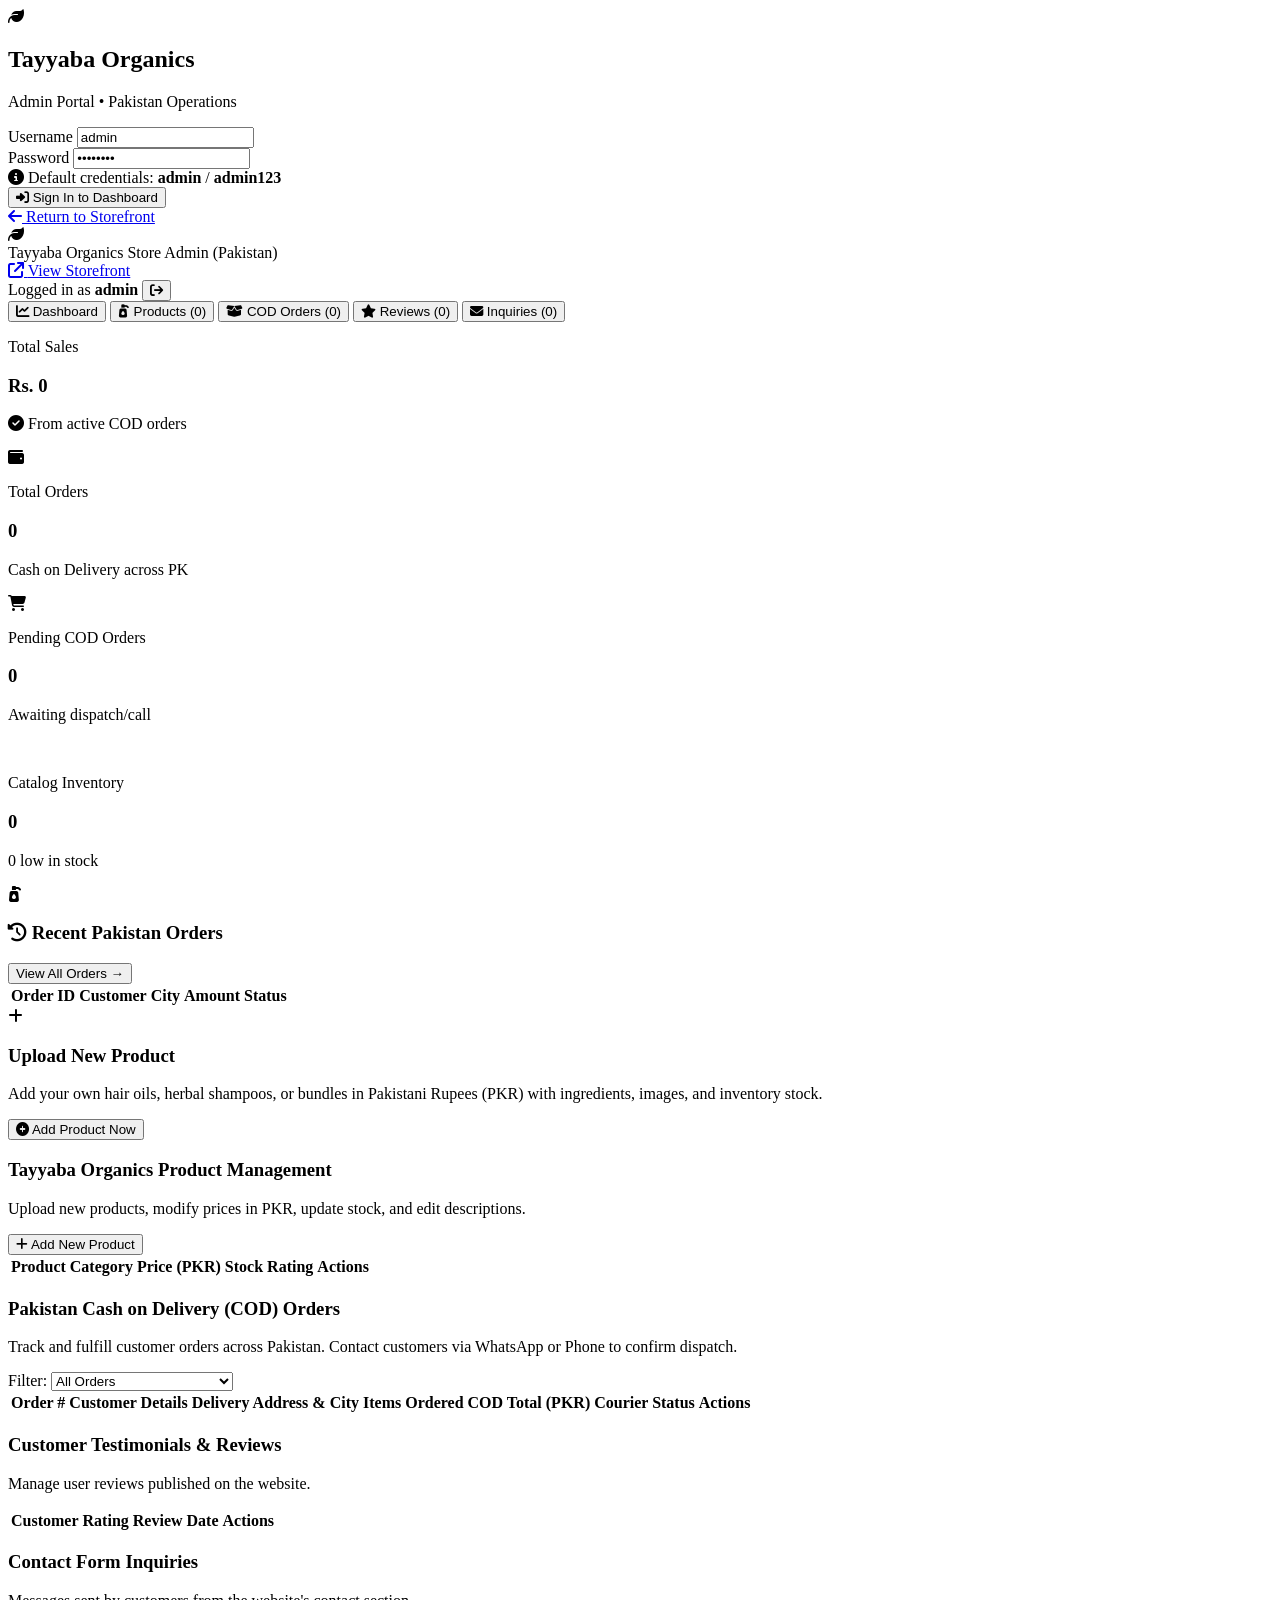
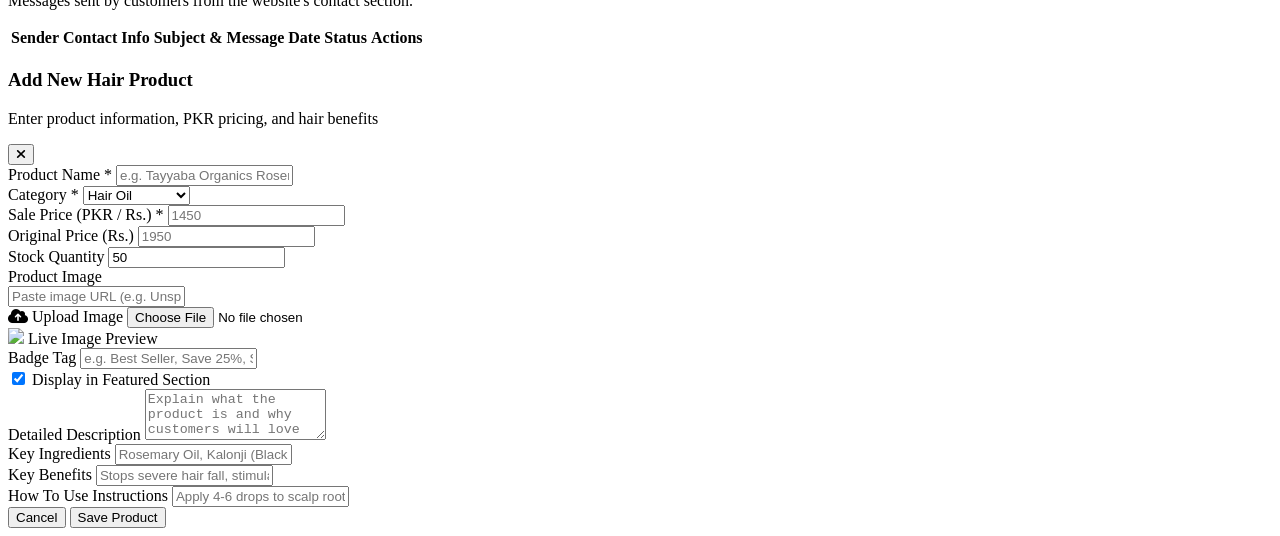
==== public/admin.html @ c784c226 "Initial commit for Tayyaba Organics" ====
<!DOCTYPE html>
<html lang="en">
<head>
  <meta charset="UTF-8">
  <meta name="viewport" content="width=device-width, initial-scale=1.0">
  <title>Tayyaba Organics | Admin Portal (Pakistan)</title>
  
  <!-- Fonts -->
  <link rel="preconnect" href="https://fonts.googleapis.com">
  <link rel="preconnect" href="https://fonts.gstatic.com" crossorigin>
  <link href="https://fonts.googleapis.com/css2?family=Plus+Jakarta+Sans:wght@300;400;500;600;700;800&family=Playfair+Display:wght@600;700&display=swap" rel="stylesheet">
  
  <!-- Tailwind CSS CDN -->
  <script src="https://cdn.tailwindcss.com"></script>
  <script>
    tailwind.config = {
      theme: {
        extend: {
          colors: {
            adminGreen: {
              50: '#f0f7f3',
              100: '#dceee3',
              700: '#1b4d32',
              800: '#133925',
              900: '#0c2518'
            }
          }
        }
      }
    }
  </script>
  
  <!-- Font Awesome Icons -->
  <link rel="stylesheet" href="https://cdnjs.cloudflare.com/ajax/libs/font-awesome/6.4.0/css/all.min.css">
  <link rel="stylesheet" href="/css/styles.css">
</head>
<body class="bg-slate-100 text-slate-800 antialiased min-h-screen">

  <div id="toast-container"></div>

  <!-- ======================== LOGIN OVERLAY ======================== -->
  <div id="login-modal" class="fixed inset-0 z-50 flex items-center justify-center p-4 bg-slate-900/80 backdrop-blur-md">
    <div class="bg-white rounded-3xl shadow-2xl max-w-md w-full p-8 border border-slate-200">
      <div class="text-center mb-6">
        <div class="w-14 h-14 rounded-2xl bg-adminGreen-800 text-amber-400 flex items-center justify-center text-2xl mx-auto mb-3 shadow-md">
          <i class="fa-solid fa-leaf"></i>
        </div>
        <h2 class="font-serif-display text-2xl font-bold text-slate-900">Tayyaba Organics</h2>
        <p class="text-xs text-slate-500 mt-1">Admin Portal &bull; Pakistan Operations</p>
      </div>

      <form id="admin-login-form" class="space-y-4">
        <div>
          <label class="block text-xs font-bold text-slate-700 uppercase tracking-wider mb-1">Username</label>
          <input type="text" id="login-username" value="admin" required
                 class="w-full px-4 py-2.5 bg-slate-50 border border-slate-200 rounded-xl text-sm focus:outline-none focus:ring-2 focus:ring-adminGreen-800">
        </div>

        <div>
          <label class="block text-xs font-bold text-slate-700 uppercase tracking-wider mb-1">Password</label>
          <input type="password" id="login-password" value="admin123" required
                 class="w-full px-4 py-2.5 bg-slate-50 border border-slate-200 rounded-xl text-sm focus:outline-none focus:ring-2 focus:ring-adminGreen-800">
        </div>

        <div class="p-3 bg-amber-50 rounded-xl border border-amber-200 text-xs text-amber-900 flex items-center gap-2">
          <i class="fa-solid fa-circle-info text-amber-700"></i>
          <span>Default credentials: <strong>admin</strong> / <strong>admin123</strong></span>
        </div>

        <button type="submit" id="login-btn" class="w-full py-3.5 bg-adminGreen-800 hover:bg-adminGreen-700 text-white font-bold rounded-xl shadow-lg transition-all flex items-center justify-center gap-2">
          <i class="fa-solid fa-right-to-bracket"></i>
          <span>Sign In to Dashboard</span>
        </button>
      </form>

      <div class="mt-6 text-center">
        <a href="/" class="text-xs text-slate-500 hover:text-slate-800 flex items-center justify-center gap-1">
          <i class="fa-solid fa-arrow-left"></i> Return to Storefront
        </a>
      </div>
    </div>
  </div>

  <!-- ======================== MAIN ADMIN DASHBOARD ======================== -->
  <div id="admin-dashboard-app" class="hidden min-h-screen flex flex-col">
    
    <!-- Top Admin Header -->
    <header class="bg-white border-b border-slate-200 sticky top-0 z-30 shadow-sm">
      <div class="max-w-7xl mx-auto px-4 sm:px-6 lg:px-8">
        <div class="flex items-center justify-between h-16">
          
          <!-- Logo & Admin Title -->
          <div class="flex items-center gap-3">
            <div class="w-9 h-9 rounded-xl bg-adminGreen-800 text-amber-400 flex items-center justify-center text-lg">
              <i class="fa-solid fa-leaf"></i>
            </div>
            <div>
              <span class="font-bold text-slate-900 text-base">Tayyaba Organics</span>
              <span class="text-xs bg-emerald-100 text-emerald-800 px-2 py-0.5 rounded font-semibold ml-2">Store Admin (Pakistan)</span>
            </div>
          </div>

          <!-- Actions -->
          <div class="flex items-center gap-4">
            <a href="/" target="_blank" class="hidden sm:inline-flex items-center gap-1.5 px-3 py-1.5 rounded-lg text-xs font-semibold bg-slate-100 hover:bg-slate-200 text-slate-700 transition-colors">
              <i class="fa-solid fa-arrow-up-right-from-square"></i>
              <span>View Storefront</span>
            </a>

            <div class="h-5 w-px bg-slate-200"></div>

            <div class="flex items-center gap-2">
              <span class="text-xs font-semibold text-slate-600 hidden md:inline">Logged in as <strong id="admin-user-display" class="text-slate-900">admin</strong></span>
              <button id="admin-logout-btn" class="p-2 text-slate-500 hover:text-rose-600 rounded-lg hover:bg-rose-50 transition-colors" title="Log Out">
                <i class="fa-solid fa-arrow-right-from-bracket text-base"></i>
              </button>
            </div>
          </div>

        </div>
      </div>

      <!-- Navigation Tabs -->
      <div class="max-w-7xl mx-auto px-4 sm:px-6 lg:px-8 flex space-x-6 border-t border-slate-100 text-xs sm:text-sm font-semibold overflow-x-auto">
        <button data-tab="tab-dashboard" class="admin-tab-btn py-3 border-b-2 border-adminGreen-800 text-adminGreen-800 flex items-center gap-2">
          <i class="fa-solid fa-chart-line"></i> Dashboard
        </button>
        <button data-tab="tab-products" class="admin-tab-btn py-3 border-b-2 border-transparent text-slate-500 hover:text-slate-900 flex items-center gap-2">
          <i class="fa-solid fa-pump-soap"></i> Products (<span id="tab-count-products">0</span>)
        </button>
        <button data-tab="tab-orders" class="admin-tab-btn py-3 border-b-2 border-transparent text-slate-500 hover:text-slate-900 flex items-center gap-2">
          <i class="fa-solid fa-box-open"></i> COD Orders (<span id="tab-count-orders">0</span>)
        </button>
        <button data-tab="tab-reviews" class="admin-tab-btn py-3 border-b-2 border-transparent text-slate-500 hover:text-slate-900 flex items-center gap-2">
          <i class="fa-solid fa-star"></i> Reviews (<span id="tab-count-reviews">0</span>)
        </button>
        <button data-tab="tab-inquiries" class="admin-tab-btn py-3 border-b-2 border-transparent text-slate-500 hover:text-slate-900 flex items-center gap-2">
          <i class="fa-solid fa-envelope"></i> Inquiries (<span id="tab-count-inquiries">0</span>)
        </button>
      </div>
    </header>

    <!-- Main Content Body -->
    <main class="max-w-7xl mx-auto px-4 sm:px-6 lg:px-8 py-8 flex-1 w-full">
      
      <!-- ==================== TAB 1: DASHBOARD OVERVIEW ==================== -->
      <div id="tab-dashboard" class="tab-pane space-y-8">
        
        <!-- KPI Cards -->
        <div class="grid grid-cols-1 sm:grid-cols-2 lg:grid-cols-4 gap-5">
          
          <div class="bg-white p-5 rounded-2xl border border-slate-200 shadow-sm flex items-center justify-between">
            <div>
              <p class="text-xs font-semibold text-slate-500 uppercase tracking-wider">Total Sales</p>
              <h3 id="stat-revenue" class="text-2xl font-bold text-slate-900 mt-1">Rs. 0</h3>
              <p class="text-[11px] text-emerald-600 font-semibold mt-1"><i class="fa-solid fa-circle-check"></i> From active COD orders</p>
            </div>
            <div class="w-12 h-12 rounded-xl bg-emerald-50 text-emerald-700 flex items-center justify-center text-xl">
              <i class="fa-solid fa-wallet"></i>
            </div>
          </div>

          <div class="bg-white p-5 rounded-2xl border border-slate-200 shadow-sm flex items-center justify-between">
            <div>
              <p class="text-xs font-semibold text-slate-500 uppercase tracking-wider">Total Orders</p>
              <h3 id="stat-orders" class="text-2xl font-bold text-slate-900 mt-1">0</h3>
              <p class="text-[11px] text-slate-500 mt-1">Cash on Delivery across PK</p>
            </div>
            <div class="w-12 h-12 rounded-xl bg-blue-50 text-blue-700 flex items-center justify-center text-xl">
              <i class="fa-solid fa-cart-shopping"></i>
            </div>
          </div>

          <div class="bg-white p-5 rounded-2xl border border-slate-200 shadow-sm flex items-center justify-between">
            <div>
              <p class="text-xs font-semibold text-slate-500 uppercase tracking-wider">Pending COD Orders</p>
              <h3 id="stat-pending" class="text-2xl font-bold text-amber-600 mt-1">0</h3>
              <p class="text-[11px] text-amber-700 font-semibold mt-1">Awaiting dispatch/call</p>
            </div>
            <div class="w-12 h-12 rounded-xl bg-amber-50 text-amber-600 flex items-center justify-center text-xl">
              <i class="fa-solid fa-truck-clock"></i>
            </div>
          </div>

          <div class="bg-white p-5 rounded-2xl border border-slate-200 shadow-sm flex items-center justify-between">
            <div>
              <p class="text-xs font-semibold text-slate-500 uppercase tracking-wider">Catalog Inventory</p>
              <h3 id="stat-products" class="text-2xl font-bold text-slate-900 mt-1">0</h3>
              <p id="stat-low-stock" class="text-[11px] text-slate-500 mt-1">0 low in stock</p>
            </div>
            <div class="w-12 h-12 rounded-xl bg-purple-50 text-purple-700 flex items-center justify-center text-xl">
              <i class="fa-solid fa-pump-soap"></i>
            </div>
          </div>

        </div>

        <!-- Recent Orders & Fast Actions -->
        <div class="grid grid-cols-1 lg:grid-cols-3 gap-8">
          
          <!-- Recent Orders Table -->
          <div class="lg:col-span-2 bg-white rounded-2xl border border-slate-200 p-6 shadow-sm">
            <div class="flex items-center justify-between mb-5">
              <h3 class="font-bold text-slate-900 text-base flex items-center gap-2">
                <i class="fa-solid fa-clock-rotate-left text-slate-400"></i> Recent Pakistan Orders
              </h3>
              <button onclick="switchTab('tab-orders')" class="text-xs font-bold text-adminGreen-800 hover:underline">
                View All Orders &rarr;
              </button>
            </div>

            <div class="overflow-x-auto">
              <table class="w-full text-left text-xs">
                <thead>
                  <tr class="border-b border-slate-100 text-slate-500 font-semibold">
                    <th class="pb-3">Order ID</th>
                    <th class="pb-3">Customer</th>
                    <th class="pb-3">City</th>
                    <th class="pb-3">Amount</th>
                    <th class="pb-3">Status</th>
                  </tr>
                </thead>
                <tbody id="dashboard-recent-orders-tbody" class="divide-y divide-slate-100 text-slate-700">
                  <!-- Injected via JS -->
                </tbody>
              </table>
            </div>
          </div>

          <!-- Quick Shortcuts & Product Upload Promotion -->
          <div class="bg-gradient-to-br from-adminGreen-900 to-adminGreen-800 text-white rounded-2xl p-6 shadow-sm flex flex-col justify-between">
            <div>
              <div class="w-12 h-12 rounded-xl bg-white/10 flex items-center justify-center text-amber-400 text-2xl mb-4">
                <i class="fa-solid fa-plus"></i>
              </div>
              <h3 class="font-serif-display text-xl font-bold mb-2">Upload New Product</h3>
              <p class="text-xs text-slate-200 leading-relaxed mb-6">
                Add your own hair oils, herbal shampoos, or bundles in Pakistani Rupees (PKR) with ingredients, images, and inventory stock.
              </p>
            </div>
            
            <button onclick="openAddProductModal()" class="w-full py-3 bg-amber-500 hover:bg-amber-600 text-slate-950 font-bold rounded-xl text-xs transition-colors flex items-center justify-center gap-2 shadow">
              <i class="fa-solid fa-circle-plus"></i> Add Product Now
            </button>
          </div>

        </div>

      </div>

      <!-- ==================== TAB 2: PRODUCT MANAGEMENT ==================== -->
      <div id="tab-products" class="tab-pane hidden space-y-6">
        
        <div class="flex flex-col sm:flex-row sm:items-center justify-between gap-4 bg-white p-5 rounded-2xl border border-slate-200">
          <div>
            <h3 class="font-serif-display text-xl font-bold text-slate-900">Tayyaba Organics Product Management</h3>
            <p class="text-xs text-slate-500">Upload new products, modify prices in PKR, update stock, and edit descriptions.</p>
          </div>
          
          <button onclick="openAddProductModal()" class="px-5 py-2.5 bg-adminGreen-800 hover:bg-adminGreen-700 text-white font-bold text-xs rounded-xl shadow-md transition-all flex items-center gap-2">
            <i class="fa-solid fa-plus"></i>
            <span>Add New Product</span>
          </button>
        </div>

        <!-- Products Table -->
        <div class="bg-white rounded-2xl border border-slate-200 overflow-hidden shadow-sm">
          <div class="overflow-x-auto">
            <table class="w-full text-left text-xs">
              <thead class="bg-slate-50 border-b border-slate-200 text-slate-500 uppercase tracking-wider font-bold">
                <tr>
                  <th class="p-4">Product</th>
                  <th class="p-4">Category</th>
                  <th class="p-4">Price (PKR)</th>
                  <th class="p-4">Stock</th>
                  <th class="p-4">Rating</th>
                  <th class="p-4 text-right">Actions</th>
                </tr>
              </thead>
              <tbody id="admin-products-table-body" class="divide-y divide-slate-100">
                <!-- Dynamically populated -->
              </tbody>
            </table>
          </div>
        </div>

      </div>

      <!-- ==================== TAB 3: ORDER MANAGEMENT ==================== -->
      <div id="tab-orders" class="tab-pane hidden space-y-6">
        
        <div class="flex flex-col sm:flex-row sm:items-center justify-between gap-4 bg-white p-5 rounded-2xl border border-slate-200">
          <div>
            <h3 class="font-serif-display text-xl font-bold text-slate-900">Pakistan Cash on Delivery (COD) Orders</h3>
            <p class="text-xs text-slate-500">Track and fulfill customer orders across Pakistan. Contact customers via WhatsApp or Phone to confirm dispatch.</p>
          </div>

          <!-- Filter by Status -->
          <div class="flex items-center gap-2">
            <label class="text-xs text-slate-500 font-semibold">Filter:</label>
            <select id="order-status-filter" class="text-xs font-semibold bg-slate-50 border border-slate-200 rounded-lg px-3 py-2 text-slate-700">
              <option value="all">All Orders</option>
              <option value="Pending">Pending Confirmation</option>
              <option value="Confirmed">Confirmed</option>
              <option value="Shipped">Shipped / With Courier</option>
              <option value="Delivered">Delivered (Cash Collected)</option>
              <option value="Cancelled">Cancelled</option>
            </select>
          </div>
        </div>

        <!-- Orders Table -->
        <div class="bg-white rounded-2xl border border-slate-200 overflow-hidden shadow-sm">
          <div class="overflow-x-auto">
            <table class="w-full text-left text-xs">
              <thead class="bg-slate-50 border-b border-slate-200 text-slate-500 uppercase tracking-wider font-bold">
                <tr>
                  <th class="p-4">Order #</th>
                  <th class="p-4">Customer Details</th>
                  <th class="p-4">Delivery Address & City</th>
                  <th class="p-4">Items Ordered</th>
                  <th class="p-4">COD Total (PKR)</th>
                  <th class="p-4">Courier Status</th>
                  <th class="p-4 text-right">Actions</th>
                </tr>
              </thead>
              <tbody id="admin-orders-table-body" class="divide-y divide-slate-100">
                <!-- Dynamically populated -->
              </tbody>
            </table>
          </div>
        </div>

      </div>

      <!-- ==================== TAB 4: REVIEWS MANAGEMENT ==================== -->
      <div id="tab-reviews" class="tab-pane hidden space-y-6">
        
        <div class="bg-white p-5 rounded-2xl border border-slate-200">
          <h3 class="font-serif-display text-xl font-bold text-slate-900">Customer Testimonials & Reviews</h3>
          <p class="text-xs text-slate-500">Manage user reviews published on the website.</p>
        </div>

        <div class="bg-white rounded-2xl border border-slate-200 overflow-hidden shadow-sm">
          <div class="overflow-x-auto">
            <table class="w-full text-left text-xs">
              <thead class="bg-slate-50 border-b border-slate-200 text-slate-500 uppercase tracking-wider font-bold">
                <tr>
                  <th class="p-4">Customer</th>
                  <th class="p-4">Rating</th>
                  <th class="p-4">Review</th>
                  <th class="p-4">Date</th>
                  <th class="p-4 text-right">Actions</th>
                </tr>
              </thead>
              <tbody id="admin-reviews-table-body" class="divide-y divide-slate-100">
                <!-- Dynamically populated -->
              </tbody>
            </table>
          </div>
        </div>

      </div>

      <!-- ==================== TAB 5: CONTACT INQUIRIES ==================== -->
      <div id="tab-inquiries" class="tab-pane hidden space-y-6">
        
        <div class="bg-white p-5 rounded-2xl border border-slate-200">
          <h3 class="font-serif-display text-xl font-bold text-slate-900">Contact Form Inquiries</h3>
          <p class="text-xs text-slate-500">Messages sent by customers from the website's contact section.</p>
        </div>

        <div class="bg-white rounded-2xl border border-slate-200 overflow-hidden shadow-sm">
          <div class="overflow-x-auto">
            <table class="w-full text-left text-xs">
              <thead class="bg-slate-50 border-b border-slate-200 text-slate-500 uppercase tracking-wider font-bold">
                <tr>
                  <th class="p-4">Sender</th>
                  <th class="p-4">Contact Info</th>
                  <th class="p-4">Subject & Message</th>
                  <th class="p-4">Date</th>
                  <th class="p-4">Status</th>
                  <th class="p-4 text-right">Actions</th>
                </tr>
              </thead>
              <tbody id="admin-inquiries-table-body" class="divide-y divide-slate-100">
                <!-- Dynamically populated -->
              </tbody>
            </table>
          </div>
        </div>

      </div>

    </main>
  </div>

  <!-- ======================== ADD / EDIT PRODUCT MODAL ======================== -->
  <div id="product-modal" class="fixed inset-0 z-50 overflow-y-auto hidden">
    <div class="min-h-screen px-4 flex items-center justify-center p-4">
      <div id="product-modal-backdrop" class="fixed inset-0 bg-black/60 backdrop-blur-sm"></div>

      <div class="bg-white rounded-3xl shadow-2xl max-w-2xl w-full p-6 sm:p-8 relative z-10 border border-slate-200 my-8">
        
        <div class="flex items-center justify-between pb-4 border-b border-slate-200 mb-6">
          <div>
            <h3 id="product-modal-title" class="font-serif-display text-2xl font-bold text-slate-900">Add New Hair Product</h3>
            <p class="text-xs text-slate-500">Enter product information, PKR pricing, and hair benefits</p>
          </div>
          <button onclick="closeProductModal()" class="text-slate-400 hover:text-slate-600 p-1">
            <i class="fa-solid fa-xmark text-xl"></i>
          </button>
        </div>

        <form id="product-form" class="space-y-4">
          <input type="hidden" id="prod-id" value="">

          <div class="grid grid-cols-1 sm:grid-cols-3 gap-4">
            <div class="sm:col-span-2">
              <label class="block text-xs font-bold text-slate-700 uppercase tracking-wider mb-1">Product Name *</label>
              <input type="text" id="prod-name" required placeholder="e.g. Tayyaba Organics Rosemary Scalp Oil"
                     class="w-full px-3.5 py-2.5 bg-slate-50 border border-slate-200 rounded-xl text-sm focus:outline-none focus:ring-2 focus:ring-adminGreen-800">
            </div>

            <div>
              <label class="block text-xs font-bold text-slate-700 uppercase tracking-wider mb-1">Category *</label>
              <select id="prod-category" class="w-full px-3.5 py-2.5 bg-slate-50 border border-slate-200 rounded-xl text-sm focus:outline-none focus:ring-2 focus:ring-adminGreen-800">
                <option value="Hair Oil">Hair Oil</option>
                <option value="Shampoo">Shampoo</option>
                <option value="Conditioner">Conditioner</option>
                <option value="Hair Mask">Hair Mask</option>
                <option value="Serum">Serum</option>
                <option value="Bundles">Value Bundles</option>
              </select>
            </div>
          </div>

          <div class="grid grid-cols-1 sm:grid-cols-3 gap-4">
            <div>
              <label class="block text-xs font-bold text-slate-700 uppercase tracking-wider mb-1">Sale Price (PKR / Rs.) *</label>
              <input type="number" step="1" id="prod-price" required placeholder="1450"
                     class="w-full px-3.5 py-2.5 bg-slate-50 border border-slate-200 rounded-xl text-sm focus:outline-none focus:ring-2 focus:ring-adminGreen-800">
            </div>

            <div>
              <label class="block text-xs font-bold text-slate-700 uppercase tracking-wider mb-1">Original Price (Rs.)</label>
              <input type="number" step="1" id="prod-orig-price" placeholder="1950"
                     class="w-full px-3.5 py-2.5 bg-slate-50 border border-slate-200 rounded-xl text-sm focus:outline-none focus:ring-2 focus:ring-adminGreen-800">
            </div>

            <div>
              <label class="block text-xs font-bold text-slate-700 uppercase tracking-wider mb-1">Stock Quantity</label>
              <input type="number" id="prod-stock" value="50" min="0"
                     class="w-full px-3.5 py-2.5 bg-slate-50 border border-slate-200 rounded-xl text-sm focus:outline-none focus:ring-2 focus:ring-adminGreen-800">
            </div>
          </div>

          <!-- Product Image & Upload Support -->
          <div class="p-4 bg-slate-50 rounded-2xl border border-slate-200 space-y-3">
            <label class="block text-xs font-bold text-slate-700 uppercase tracking-wider">Product Image</label>
            
            <div class="grid grid-cols-1 sm:grid-cols-3 gap-3">
              <div class="sm:col-span-2">
                <input type="text" id="prod-image-url" placeholder="Paste image URL (e.g. Unsplash URL)"
                       class="w-full px-3.5 py-2 bg-white border border-slate-200 rounded-xl text-xs focus:outline-none focus:ring-1 focus:ring-adminGreen-800">
              </div>
              <div>
                <label class="cursor-pointer flex items-center justify-center gap-1.5 px-3 py-2 bg-white border border-slate-300 rounded-xl text-xs font-semibold text-slate-700 hover:bg-slate-100">
                  <i class="fa-solid fa-cloud-arrow-up text-adminGreen-800"></i>
                  <span>Upload Image</span>
                  <input type="file" id="prod-image-file" accept="image/*" class="hidden">
                </label>
              </div>
            </div>

            <div id="image-preview-container" class="flex items-center gap-3">
              <img id="prod-image-preview" src="https://images.unsplash.com/photo-1608248597359-009139265f24?auto=format&fit=crop&w=800&q=80" 
                   class="w-16 h-16 object-cover rounded-xl border border-slate-200 bg-white">
              <span class="text-[11px] text-slate-500">Live Image Preview</span>
            </div>
          </div>

          <div class="grid grid-cols-1 sm:grid-cols-2 gap-4">
            <div>
              <label class="block text-xs font-bold text-slate-700 uppercase tracking-wider mb-1">Badge Tag</label>
              <input type="text" id="prod-badge" placeholder="e.g. Best Seller, Save 25%, Sulfate Free"
                     class="w-full px-3.5 py-2.5 bg-slate-50 border border-slate-200 rounded-xl text-sm focus:outline-none focus:ring-2 focus:ring-adminGreen-800">
            </div>

            <div class="flex items-center pt-6">
              <label class="inline-flex items-center cursor-pointer">
                <input type="checkbox" id="prod-featured" checked class="w-4 h-4 text-adminGreen-800 rounded focus:ring-adminGreen-800 border-slate-300">
                <span class="ml-2 text-xs font-bold text-slate-700">Display in Featured Section</span>
              </label>
            </div>
          </div>

          <div>
            <label class="block text-xs font-bold text-slate-700 uppercase tracking-wider mb-1">Detailed Description</label>
            <textarea id="prod-desc" rows="3" placeholder="Explain what the product is and why customers will love it..."
                      class="w-full px-3.5 py-2 bg-slate-50 border border-slate-200 rounded-xl text-sm focus:outline-none focus:ring-2 focus:ring-adminGreen-800"></textarea>
          </div>

          <div class="grid grid-cols-1 sm:grid-cols-2 gap-4">
            <div>
              <label class="block text-xs font-bold text-slate-700 uppercase tracking-wider mb-1">Key Ingredients</label>
              <input type="text" id="prod-ingredients" placeholder="Rosemary Oil, Kalonji (Black Seed), Biotin, Castor Oil"
                     class="w-full px-3.5 py-2 bg-slate-50 border border-slate-200 rounded-xl text-sm focus:outline-none focus:ring-2 focus:ring-adminGreen-800">
            </div>

            <div>
              <label class="block text-xs font-bold text-slate-700 uppercase tracking-wider mb-1">Key Benefits</label>
              <input type="text" id="prod-benefits" placeholder="Stops severe hair fall, stimulates baby hair growth"
                     class="w-full px-3.5 py-2 bg-slate-50 border border-slate-200 rounded-xl text-sm focus:outline-none focus:ring-2 focus:ring-adminGreen-800">
            </div>
          </div>

          <div>
            <label class="block text-xs font-bold text-slate-700 uppercase tracking-wider mb-1">How To Use Instructions</label>
            <input type="text" id="prod-how-to-use" placeholder="Apply 4-6 drops to scalp roots and massage 5 minutes..."
                   class="w-full px-3.5 py-2 bg-slate-50 border border-slate-200 rounded-xl text-sm focus:outline-none focus:ring-2 focus:ring-adminGreen-800">
          </div>

          <div class="pt-4 border-t border-slate-200 flex justify-end gap-3">
            <button type="button" onclick="closeProductModal()" class="px-5 py-2.5 text-xs font-semibold text-slate-600 hover:bg-slate-100 rounded-xl transition-colors">
              Cancel
            </button>
            <button type="submit" id="save-product-btn" class="px-6 py-2.5 bg-adminGreen-800 hover:bg-adminGreen-700 text-white font-bold text-xs rounded-xl shadow-md transition-all">
              Save Product
            </button>
          </div>
        </form>

      </div>
    </div>
  </div>

  <!-- JavaScript Logic for Admin -->
  <script src="/js/admin.js"></script>
</body>
</html>
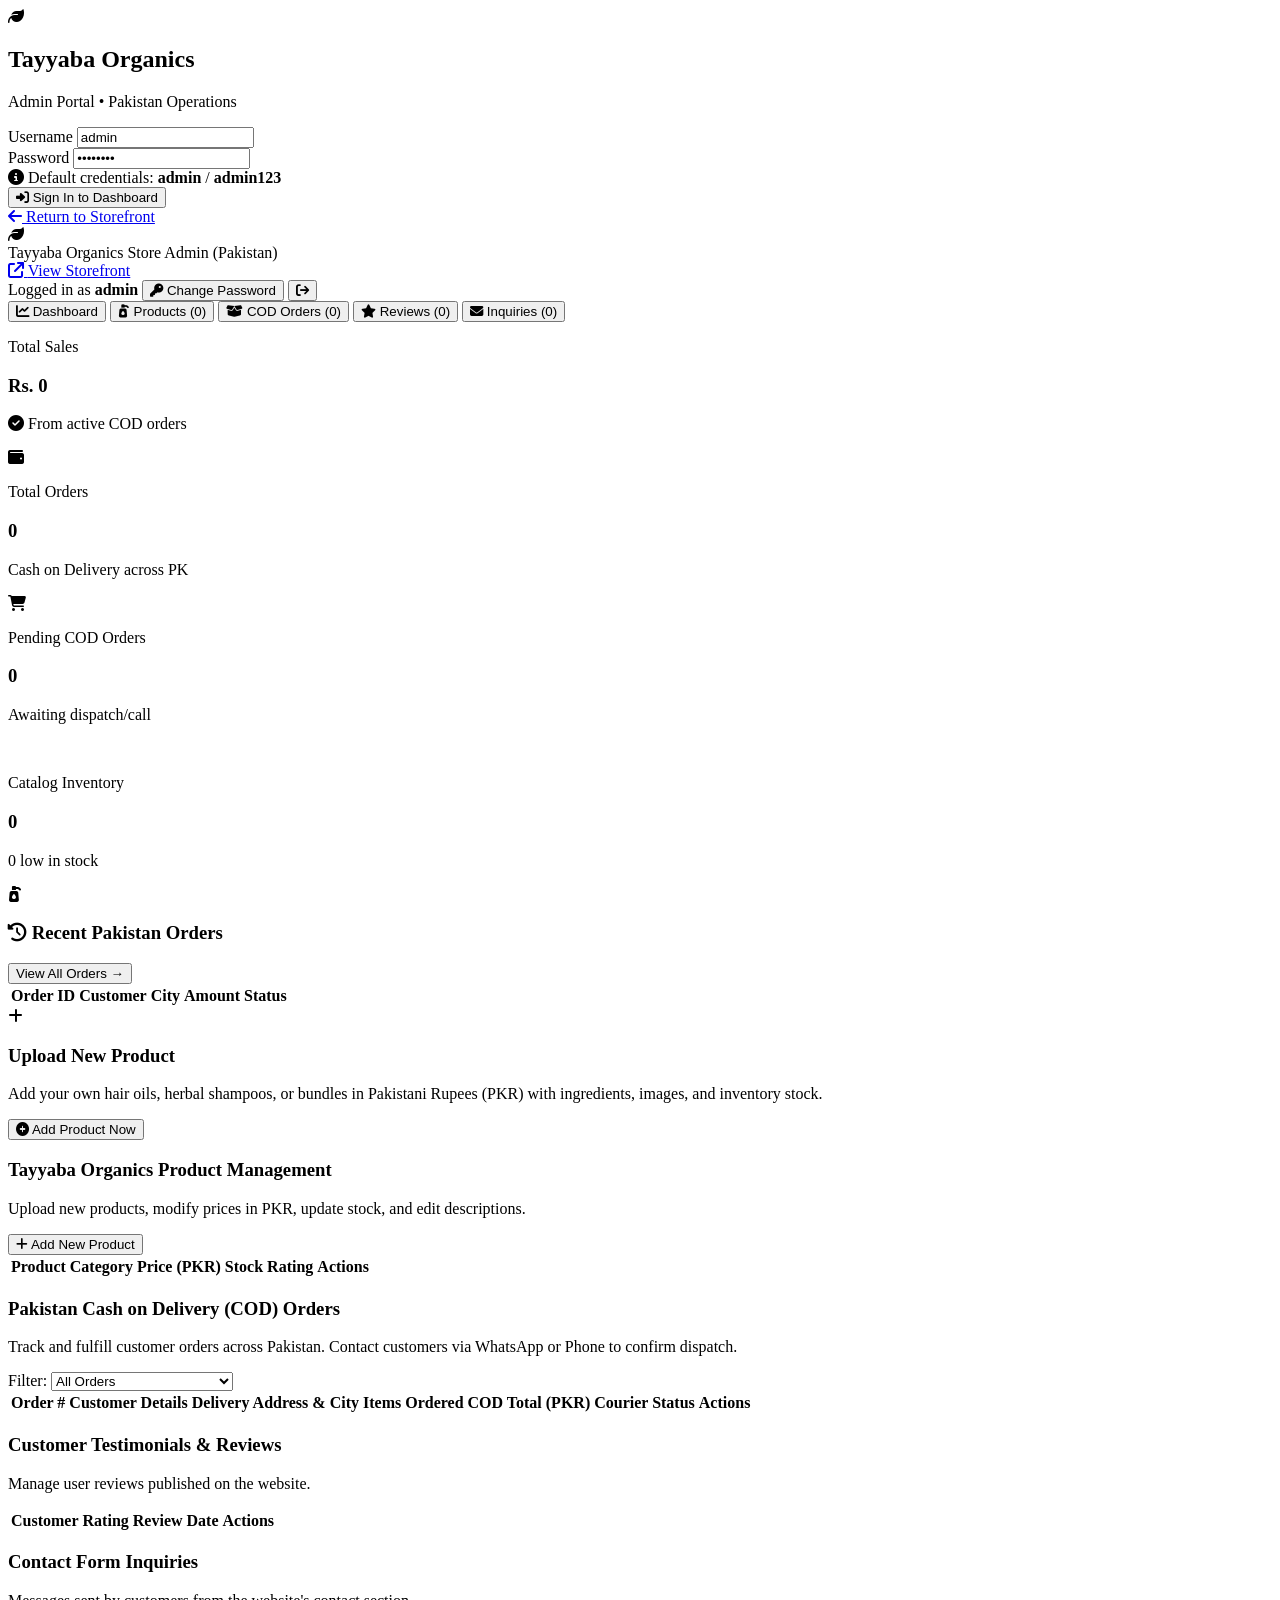
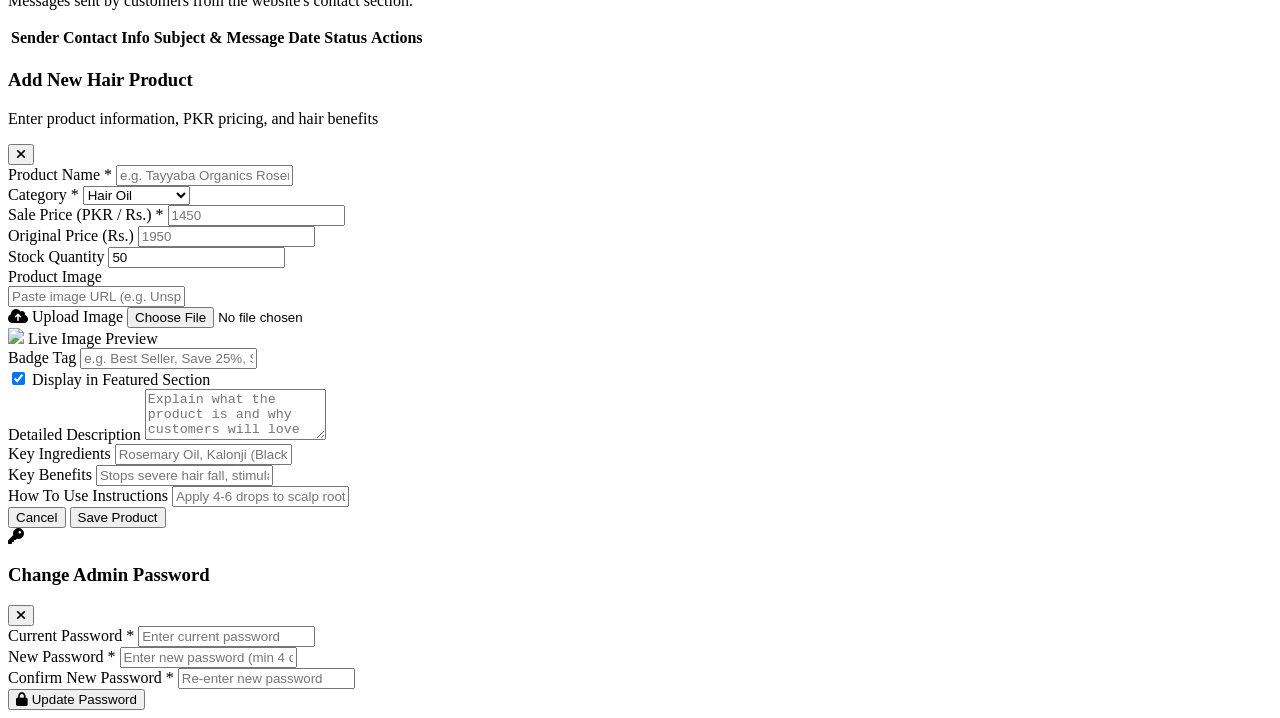
==== commit 651c45e4: "Add Change Password functionality to Admin Panel and API" ====
--- a/public/admin.html
+++ b/public/admin.html
@@ -111,6 +111,10 @@
 
             <div class="flex items-center gap-2">
               <span class="text-xs font-semibold text-slate-600 hidden md:inline">Logged in as <strong id="admin-user-display" class="text-slate-900">admin</strong></span>
+              <button id="open-change-password-btn" class="px-2.5 py-1.5 rounded-lg text-xs font-semibold bg-slate-100 hover:bg-slate-200 text-slate-700 transition-colors flex items-center gap-1.5" title="Change Admin Password">
+                <i class="fa-solid fa-key text-[11px] text-amber-600"></i>
+                <span class="hidden sm:inline">Change Password</span>
+              </button>
               <button id="admin-logout-btn" class="p-2 text-slate-500 hover:text-rose-600 rounded-lg hover:bg-rose-50 transition-colors" title="Log Out">
                 <i class="fa-solid fa-arrow-right-from-bracket text-base"></i>
               </button>
@@ -535,6 +539,48 @@
     </div>
   </div>
 
+  <!-- Change Password Modal -->
+  <div id="change-password-modal" class="fixed inset-0 z-50 flex items-center justify-center p-4 bg-slate-900/60 backdrop-blur-sm hidden">
+    <div class="bg-white rounded-2xl shadow-2xl max-w-md w-full p-6 border border-slate-200">
+      <div class="flex items-center justify-between pb-3 border-b border-slate-200 mb-4">
+        <div class="flex items-center gap-2.5">
+          <div class="w-8 h-8 rounded-lg bg-emerald-100 text-emerald-800 flex items-center justify-center text-sm">
+            <i class="fa-solid fa-key"></i>
+          </div>
+          <h3 class="font-serif-display font-bold text-lg text-slate-900">Change Admin Password</h3>
+        </div>
+        <button id="close-change-password-btn" class="text-slate-400 hover:text-slate-600 p-1">
+          <i class="fa-solid fa-xmark text-lg"></i>
+        </button>
+      </div>
+
+      <form id="change-password-form" class="space-y-3.5 text-xs">
+        <div>
+          <label class="block font-bold text-slate-700 text-[10px] uppercase tracking-wider mb-1">Current Password *</label>
+          <input type="password" id="cp-current-password" required placeholder="Enter current password"
+                 class="w-full px-3.5 py-2.5 bg-slate-50 border border-slate-200 rounded-xl text-xs focus:outline-none focus:ring-2 focus:ring-emerald-800">
+        </div>
+
+        <div>
+          <label class="block font-bold text-slate-700 text-[10px] uppercase tracking-wider mb-1">New Password *</label>
+          <input type="password" id="cp-new-password" required minlength="4" placeholder="Enter new password (min 4 characters)"
+                 class="w-full px-3.5 py-2.5 bg-slate-50 border border-slate-200 rounded-xl text-xs focus:outline-none focus:ring-2 focus:ring-emerald-800">
+        </div>
+
+        <div>
+          <label class="block font-bold text-slate-700 text-[10px] uppercase tracking-wider mb-1">Confirm New Password *</label>
+          <input type="password" id="cp-confirm-password" required minlength="4" placeholder="Re-enter new password"
+                 class="w-full px-3.5 py-2.5 bg-slate-50 border border-slate-200 rounded-xl text-xs focus:outline-none focus:ring-2 focus:ring-emerald-800">
+        </div>
+
+        <button type="submit" id="cp-submit-btn" class="w-full py-3 bg-adminGreen-800 hover:bg-adminGreen-700 text-white font-bold rounded-xl shadow-md transition-all flex items-center justify-center gap-2">
+          <i class="fa-solid fa-lock"></i>
+          <span>Update Password</span>
+        </button>
+      </form>
+    </div>
+  </div>
+
   <!-- JavaScript Logic for Admin -->
   <script src="/js/admin.js"></script>
 </body>
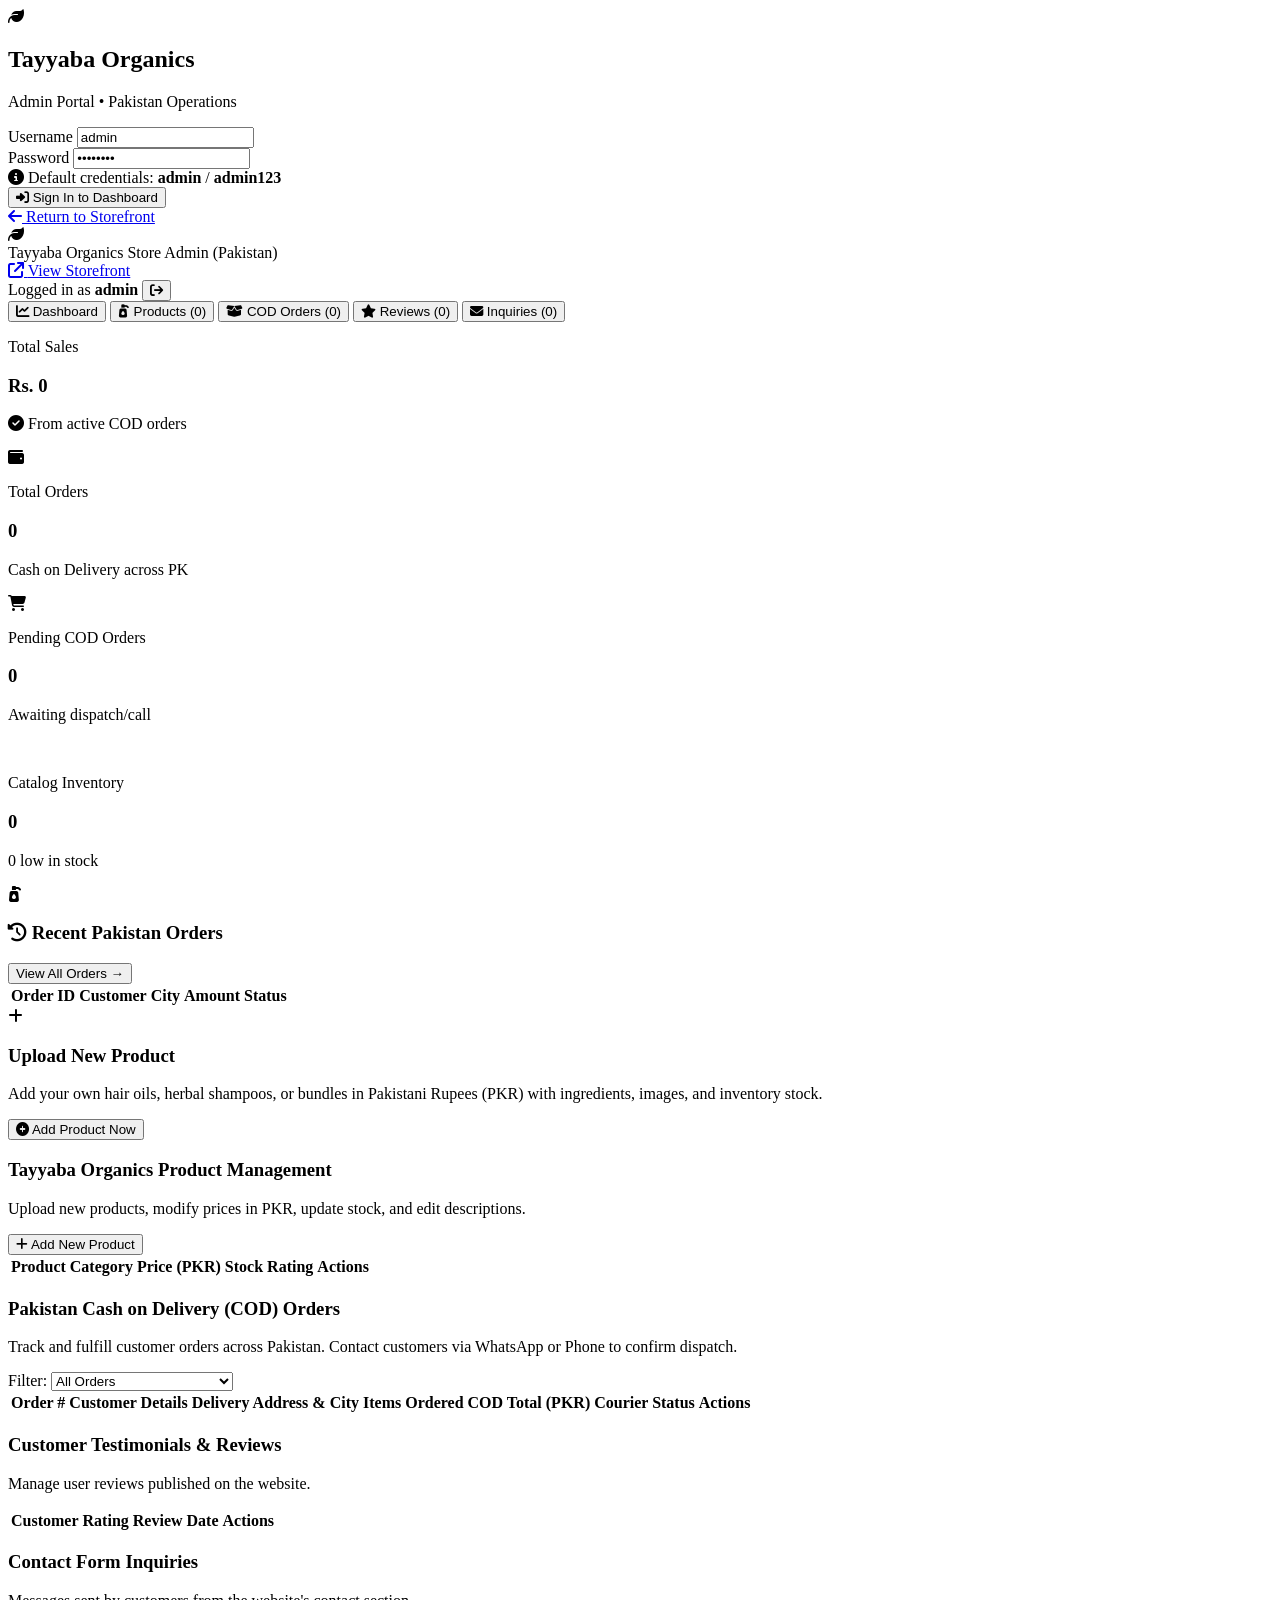
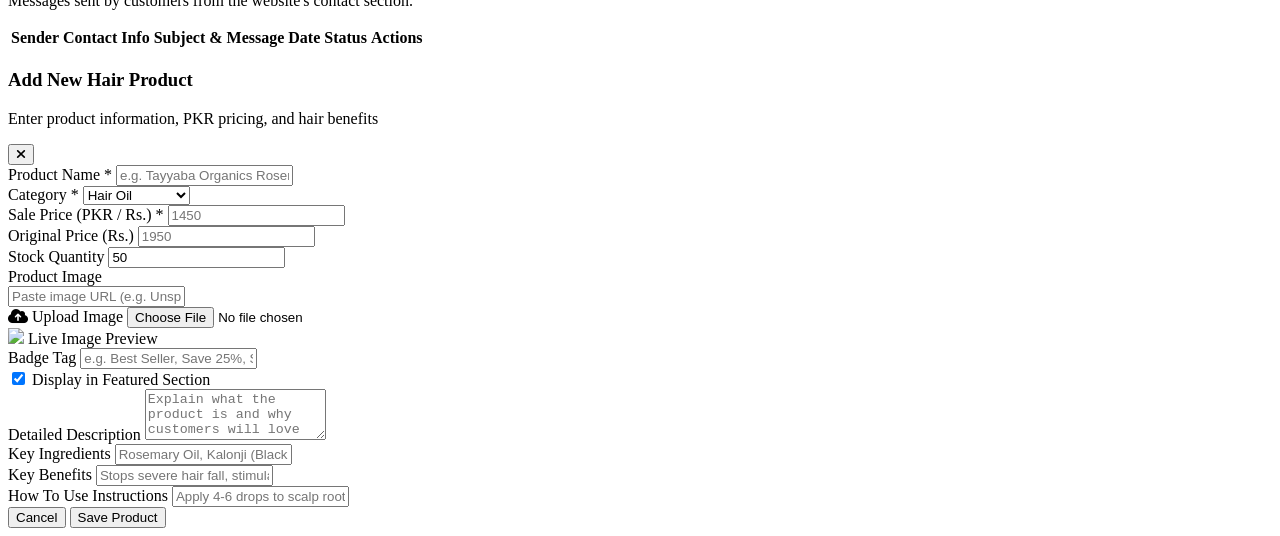
==== commit 3ce53b6f: "Secure admin password to private CLI script only; add instant WhatsApp order forwarding and Admin ch" ====
--- a/public/admin.html
+++ b/public/admin.html
@@ -111,10 +111,6 @@
 
             <div class="flex items-center gap-2">
               <span class="text-xs font-semibold text-slate-600 hidden md:inline">Logged in as <strong id="admin-user-display" class="text-slate-900">admin</strong></span>
-              <button id="open-change-password-btn" class="px-2.5 py-1.5 rounded-lg text-xs font-semibold bg-slate-100 hover:bg-slate-200 text-slate-700 transition-colors flex items-center gap-1.5" title="Change Admin Password">
-                <i class="fa-solid fa-key text-[11px] text-amber-600"></i>
-                <span class="hidden sm:inline">Change Password</span>
-              </button>
               <button id="admin-logout-btn" class="p-2 text-slate-500 hover:text-rose-600 rounded-lg hover:bg-rose-50 transition-colors" title="Log Out">
                 <i class="fa-solid fa-arrow-right-from-bracket text-base"></i>
               </button>
@@ -539,48 +535,6 @@
     </div>
   </div>
 
-  <!-- Change Password Modal -->
-  <div id="change-password-modal" class="fixed inset-0 z-50 flex items-center justify-center p-4 bg-slate-900/60 backdrop-blur-sm hidden">
-    <div class="bg-white rounded-2xl shadow-2xl max-w-md w-full p-6 border border-slate-200">
-      <div class="flex items-center justify-between pb-3 border-b border-slate-200 mb-4">
-        <div class="flex items-center gap-2.5">
-          <div class="w-8 h-8 rounded-lg bg-emerald-100 text-emerald-800 flex items-center justify-center text-sm">
-            <i class="fa-solid fa-key"></i>
-          </div>
-          <h3 class="font-serif-display font-bold text-lg text-slate-900">Change Admin Password</h3>
-        </div>
-        <button id="close-change-password-btn" class="text-slate-400 hover:text-slate-600 p-1">
-          <i class="fa-solid fa-xmark text-lg"></i>
-        </button>
-      </div>
-
-      <form id="change-password-form" class="space-y-3.5 text-xs">
-        <div>
-          <label class="block font-bold text-slate-700 text-[10px] uppercase tracking-wider mb-1">Current Password *</label>
-          <input type="password" id="cp-current-password" required placeholder="Enter current password"
-                 class="w-full px-3.5 py-2.5 bg-slate-50 border border-slate-200 rounded-xl text-xs focus:outline-none focus:ring-2 focus:ring-emerald-800">
-        </div>
-
-        <div>
-          <label class="block font-bold text-slate-700 text-[10px] uppercase tracking-wider mb-1">New Password *</label>
-          <input type="password" id="cp-new-password" required minlength="4" placeholder="Enter new password (min 4 characters)"
-                 class="w-full px-3.5 py-2.5 bg-slate-50 border border-slate-200 rounded-xl text-xs focus:outline-none focus:ring-2 focus:ring-emerald-800">
-        </div>
-
-        <div>
-          <label class="block font-bold text-slate-700 text-[10px] uppercase tracking-wider mb-1">Confirm New Password *</label>
-          <input type="password" id="cp-confirm-password" required minlength="4" placeholder="Re-enter new password"
-                 class="w-full px-3.5 py-2.5 bg-slate-50 border border-slate-200 rounded-xl text-xs focus:outline-none focus:ring-2 focus:ring-emerald-800">
-        </div>
-
-        <button type="submit" id="cp-submit-btn" class="w-full py-3 bg-adminGreen-800 hover:bg-adminGreen-700 text-white font-bold rounded-xl shadow-md transition-all flex items-center justify-center gap-2">
-          <i class="fa-solid fa-lock"></i>
-          <span>Update Password</span>
-        </button>
-      </form>
-    </div>
-  </div>
-
   <!-- JavaScript Logic for Admin -->
   <script src="/js/admin.js"></script>
 </body>
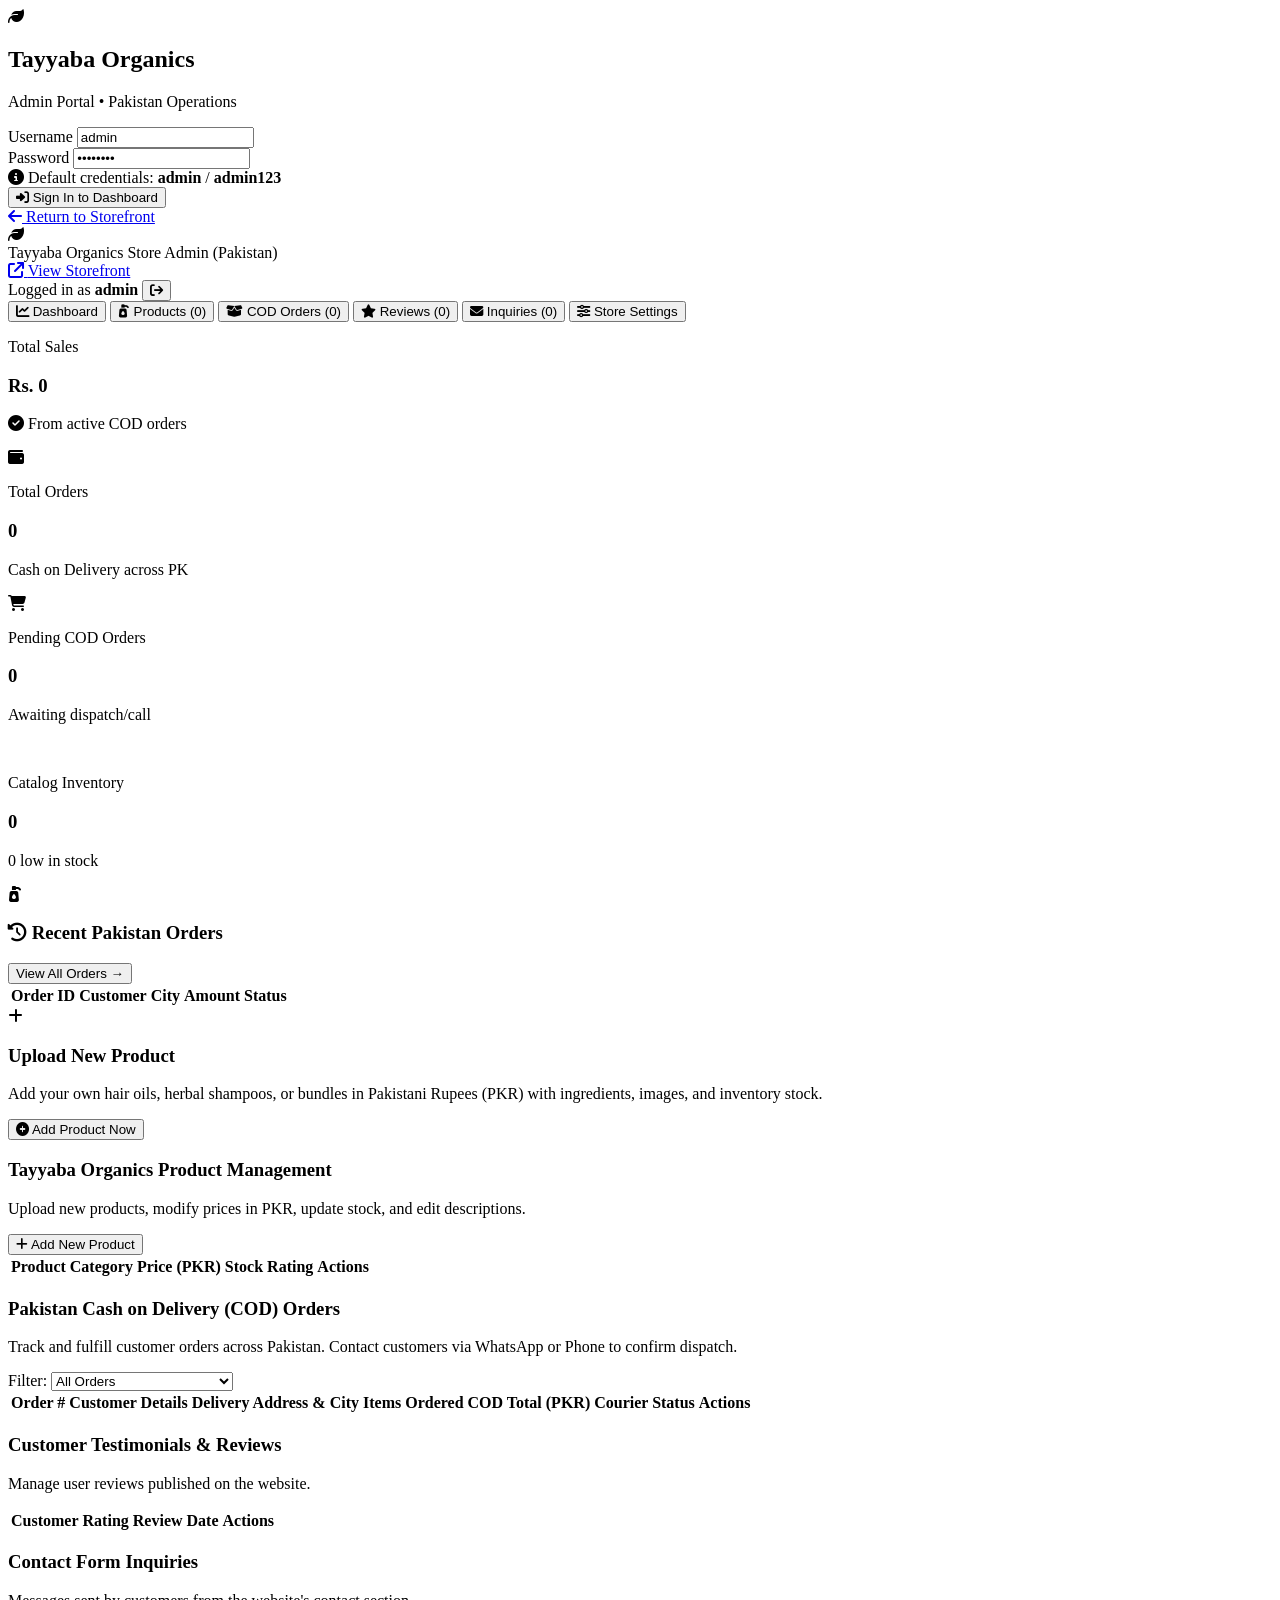
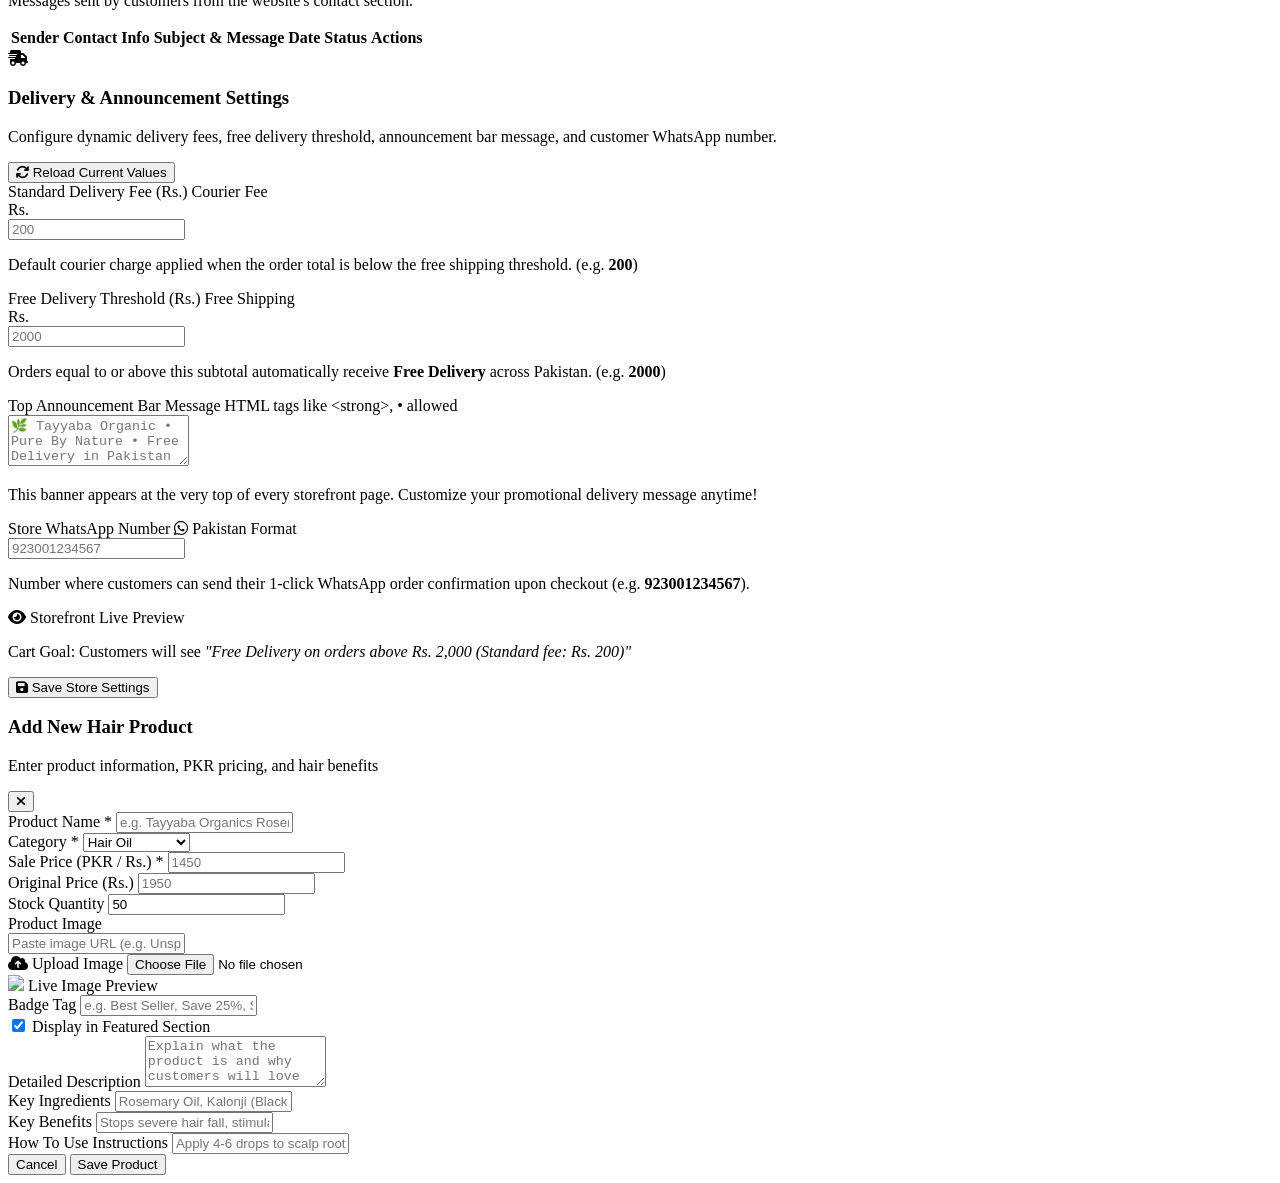
==== commit 8b595146: "Add dynamic delivery fee, free delivery threshold, and customizable announcement message" ====
--- a/public/admin.html
+++ b/public/admin.html
@@ -137,6 +137,9 @@
         <button data-tab="tab-inquiries" class="admin-tab-btn py-3 border-b-2 border-transparent text-slate-500 hover:text-slate-900 flex items-center gap-2">
           <i class="fa-solid fa-envelope"></i> Inquiries (<span id="tab-count-inquiries">0</span>)
         </button>
+        <button data-tab="tab-settings" class="admin-tab-btn py-3 border-b-2 border-transparent text-slate-500 hover:text-slate-900 flex items-center gap-2">
+          <i class="fa-solid fa-sliders"></i> Store Settings
+        </button>
       </div>
     </header>
 
@@ -392,6 +395,138 @@
 
       </div>
 
+      <!-- ==================== TAB 6: STORE SETTINGS ==================== -->
+      <div id="tab-settings" class="tab-pane hidden space-y-6">
+        
+        <div class="bg-white rounded-2xl border border-slate-200 p-6 sm:p-8 shadow-sm">
+          <div class="flex flex-col sm:flex-row sm:items-center sm:justify-between pb-6 border-b border-slate-100 gap-4">
+            <div>
+              <div class="flex items-center gap-2">
+                <div class="w-8 h-8 rounded-lg bg-emerald-100 text-emerald-800 flex items-center justify-center text-sm font-bold">
+                  <i class="fa-solid fa-truck-fast"></i>
+                </div>
+                <h3 class="font-serif-display text-xl font-bold text-slate-900">Delivery & Announcement Settings</h3>
+              </div>
+              <p class="text-xs text-slate-500 mt-1">
+                Configure dynamic delivery fees, free delivery threshold, announcement bar message, and customer WhatsApp number.
+              </p>
+            </div>
+            
+            <button type="button" id="refresh-settings-btn" class="inline-flex items-center gap-1.5 px-3.5 py-2 text-xs font-semibold text-slate-600 bg-slate-100 hover:bg-slate-200 rounded-xl transition-colors">
+              <i class="fa-solid fa-arrows-rotate"></i> Reload Current Values
+            </button>
+          </div>
+
+          <form id="admin-settings-form" class="mt-6 space-y-6">
+            
+            <!-- Delivery Pricing Section -->
+            <div class="grid grid-cols-1 md:grid-cols-2 gap-6">
+              
+              <!-- Standard Delivery Fee -->
+              <div class="bg-slate-50 p-5 rounded-2xl border border-slate-200">
+                <div class="flex items-center justify-between mb-2">
+                  <label for="setting-standard-fee" class="block text-xs font-bold text-slate-800 uppercase tracking-wider">
+                    Standard Delivery Fee (Rs.)
+                  </label>
+                  <span class="text-[10px] bg-slate-200 text-slate-700 px-2 py-0.5 rounded font-bold">Courier Fee</span>
+                </div>
+                <div class="relative mt-1">
+                  <div class="absolute inset-y-0 left-0 pl-3.5 flex items-center pointer-events-none text-xs font-bold text-slate-400">
+                    Rs.
+                  </div>
+                  <input type="number" id="setting-standard-fee" name="standard_delivery_fee" min="0" step="10" required
+                         class="w-full pl-10 pr-4 py-2.5 bg-white border border-slate-300 rounded-xl text-sm font-semibold focus:outline-none focus:ring-2 focus:ring-adminGreen-800"
+                         placeholder="200">
+                </div>
+                <p class="text-[11px] text-slate-500 mt-2">
+                  Default courier charge applied when the order total is below the free shipping threshold. (e.g. <strong>200</strong>)
+                </p>
+              </div>
+
+              <!-- Free Shipping Threshold -->
+              <div class="bg-emerald-50/60 p-5 rounded-2xl border border-emerald-200">
+                <div class="flex items-center justify-between mb-2">
+                  <label for="setting-threshold" class="block text-xs font-bold text-emerald-950 uppercase tracking-wider">
+                    Free Delivery Threshold (Rs.)
+                  </label>
+                  <span class="text-[10px] bg-emerald-200 text-emerald-900 px-2 py-0.5 rounded font-bold">Free Shipping</span>
+                </div>
+                <div class="relative mt-1">
+                  <div class="absolute inset-y-0 left-0 pl-3.5 flex items-center pointer-events-none text-xs font-bold text-emerald-700">
+                    Rs.
+                  </div>
+                  <input type="number" id="setting-threshold" name="free_shipping_threshold" min="0" step="50" required
+                         class="w-full pl-10 pr-4 py-2.5 bg-white border border-emerald-300 rounded-xl text-sm font-semibold focus:outline-none focus:ring-2 focus:ring-adminGreen-800"
+                         placeholder="2000">
+                </div>
+                <p class="text-[11px] text-emerald-800 mt-2">
+                  Orders equal to or above this subtotal automatically receive <strong>Free Delivery</strong> across Pakistan. (e.g. <strong>2000</strong>)
+                </p>
+              </div>
+
+            </div>
+
+            <!-- Top Announcement Bar Message -->
+            <div class="p-5 bg-slate-50 rounded-2xl border border-slate-200 space-y-2">
+              <div class="flex items-center justify-between">
+                <label for="setting-announcement" class="block text-xs font-bold text-slate-800 uppercase tracking-wider">
+                  Top Announcement Bar Message
+                </label>
+                <span class="text-[10px] text-slate-500">HTML tags like &lt;strong&gt;, &bull; allowed</span>
+              </div>
+              <textarea id="setting-announcement" name="announcement_message" rows="3" required
+                        class="w-full px-4 py-2.5 bg-white border border-slate-300 rounded-xl text-xs font-medium focus:outline-none focus:ring-2 focus:ring-adminGreen-800"
+                        placeholder="🌿 Tayyaba Organic • Pure By Nature • Free Delivery in Pakistan on orders above Rs. 2,000!"></textarea>
+              <p class="text-[11px] text-slate-500">
+                This banner appears at the very top of every storefront page. Customize your promotional delivery message anytime!
+              </p>
+            </div>
+
+            <!-- WhatsApp Order Forwarding Number -->
+            <div class="p-5 bg-slate-50 rounded-2xl border border-slate-200 space-y-2">
+              <div class="flex items-center justify-between">
+                <label for="setting-whatsapp" class="block text-xs font-bold text-slate-800 uppercase tracking-wider">
+                  Store WhatsApp Number
+                </label>
+                <span class="text-[10px] bg-emerald-100 text-emerald-800 px-2 py-0.5 rounded font-bold"><i class="fa-brands fa-whatsapp"></i> Pakistan Format</span>
+              </div>
+              <div class="relative">
+                <input type="text" id="setting-whatsapp" name="whatsapp_number" required
+                       class="w-full px-4 py-2.5 bg-white border border-slate-300 rounded-xl text-xs font-medium focus:outline-none focus:ring-2 focus:ring-adminGreen-800"
+                       placeholder="923001234567">
+              </div>
+              <p class="text-[11px] text-slate-500">
+                Number where customers can send their 1-click WhatsApp order confirmation upon checkout (e.g. <strong>923001234567</strong>).
+              </p>
+            </div>
+
+            <!-- Live Preview Card -->
+            <div class="p-4 bg-amber-50/70 rounded-2xl border border-amber-200 text-xs">
+              <p class="font-bold text-amber-900 mb-1 flex items-center gap-1.5">
+                <i class="fa-solid fa-eye text-amber-700"></i> Storefront Live Preview
+              </p>
+              <div class="mt-2 p-2.5 bg-slate-900 text-amber-400 rounded-lg text-center text-xs font-medium tracking-wide" id="preview-announcement-box">
+                <!-- Live preview text -->
+              </div>
+              <p class="text-[11px] text-amber-800 mt-2">
+                Cart Goal: Customers will see <em>"Free Delivery on orders above <span id="preview-threshold-text" class="font-bold">Rs. 2,000</span> (Standard fee: <span id="preview-fee-text" class="font-bold">Rs. 200</span>)"</em>
+              </p>
+            </div>
+
+            <!-- Submit Button -->
+            <div class="flex justify-end pt-4 border-t border-slate-200">
+              <button type="submit" id="save-settings-btn"
+                      class="px-7 py-3 bg-adminGreen-800 hover:bg-adminGreen-700 text-white font-bold text-xs rounded-xl shadow-md transition-all flex items-center gap-2">
+                <i class="fa-solid fa-floppy-disk"></i>
+                <span>Save Store Settings</span>
+              </button>
+            </div>
+
+          </form>
+        </div>
+
+      </div>
+
     </main>
   </div>
 
